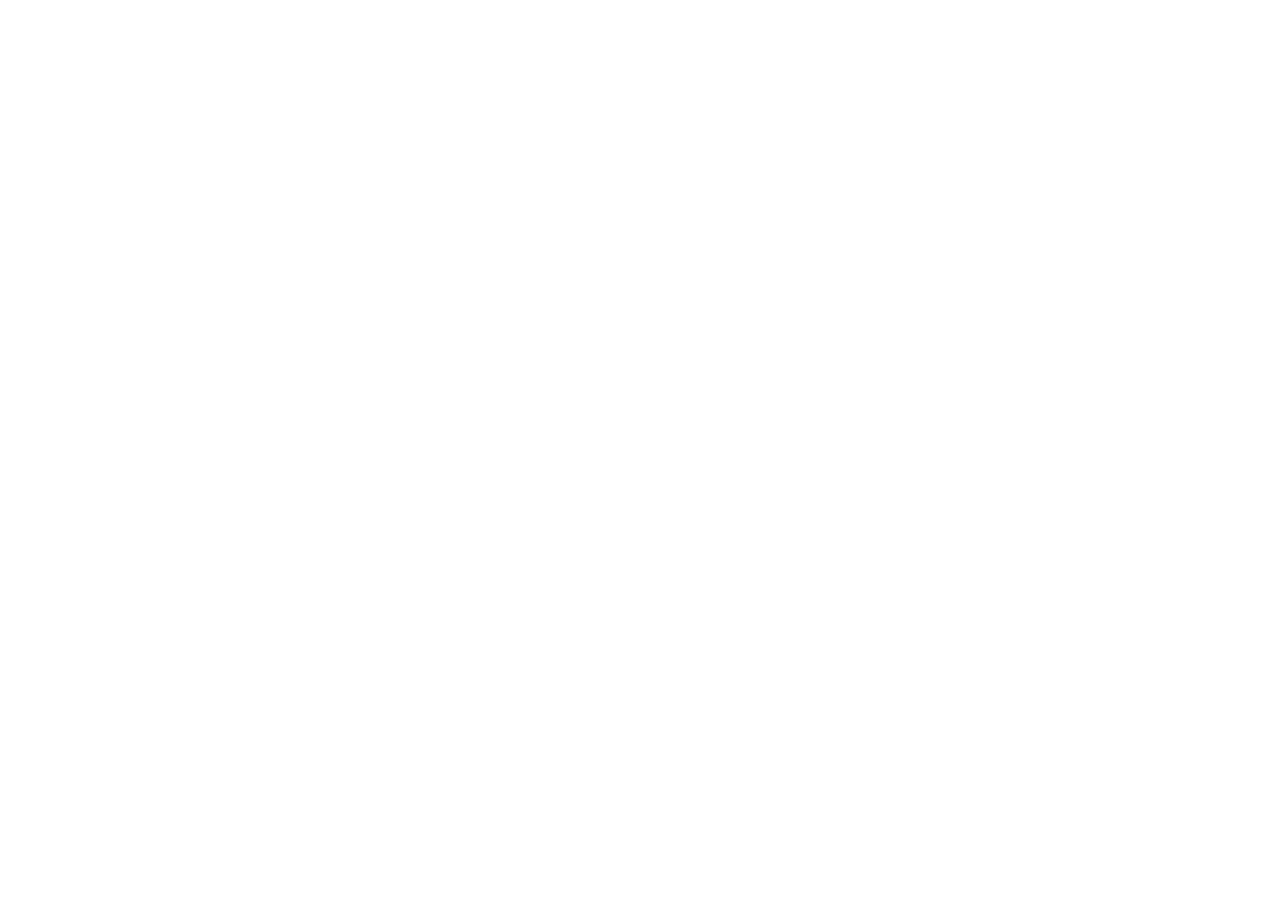
==== step1.html @ 6adc7b44 "23.12.17" ====
<!DOCTYPE html>
<html>
<head>
    <meta charset='utf-8'>
    <meta http-equiv='X-UA-Compatible' content='IE=edge'>
    <title>Page Title</title>
    <meta name='viewport' content='width=device-width, initial-scale=1'>
    <link rel='stylesheet' type='text/css' media='screen' href='main.css'>
    <script src='main.js'></script>
</head>
<body>
    
</body>
</html>
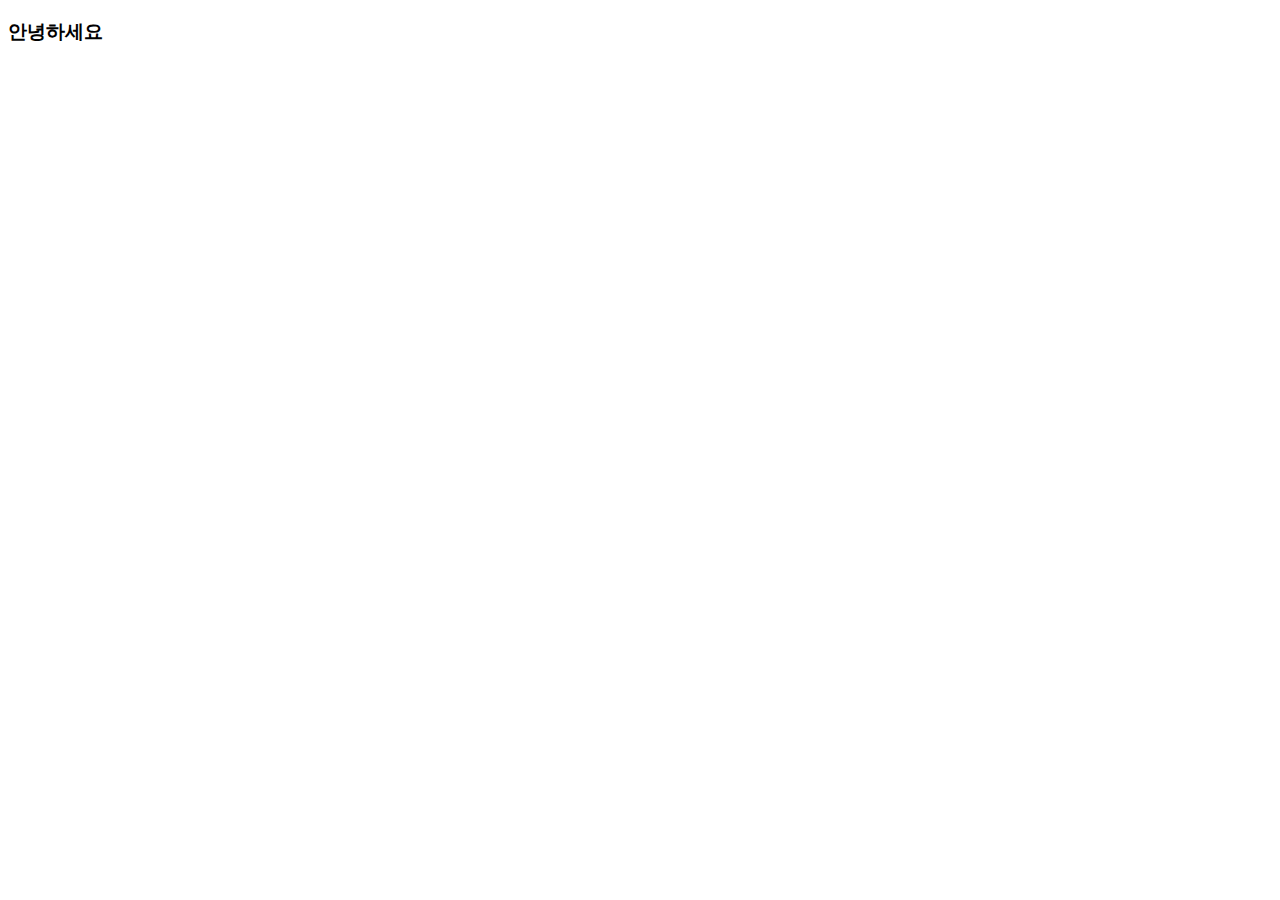
==== commit fe12eb12: "23.12.07" ====
--- a/step1.html
+++ b/step1.html
@@ -9,6 +9,6 @@
     <script src='main.js'></script>
 </head>
 <body>
-    
+    <h3>안녕하세요 </h3>
 </body>
 </html>